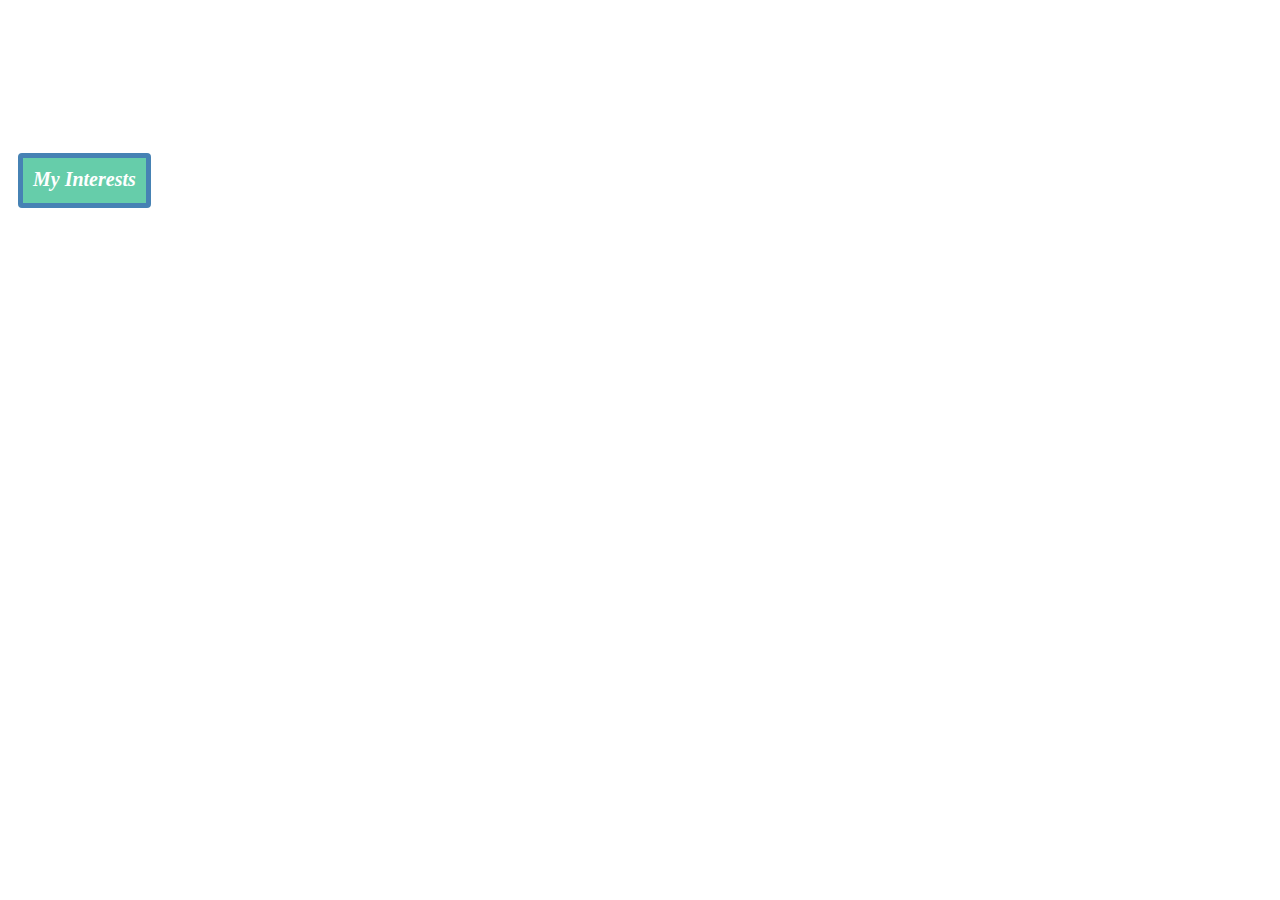
==== index.html @ c9afb27a "Update index.html" ====
<!DOCTYPE html>
<html>
<head> 
<title>All About Me!</title>
<link rel="stylesheet" href="website.css">
</head>
<body>
 
  <h1><u>All about me!</u></h1>
  <h2> Everything about<strong> Srinidhi Sathish</strong>!</h2>
  <h3>I am a 11 year old girl who lives in San Jose, California. Some things I enjoy doing are playing soccer, painting, hiking, volleyball and alot more!</h>

<div class="nav">
<a href ="MyInterests.html"> My Interests</a>
</br>
<h2><u>My Favorites</u></h2>
<h3> Favorite Colors: Black, White, and Navy<br> Fovorite Food: Pasta<br> Favorite Hobbies: Playing soccer, painting, and hiking<br> Dream: To become a famous soccer player <br> Favorite Series: The Selection <br> Favorite Movie: The Lord of the Rings <br> Favorite thing to do in spare time: Hang out with friends, going to the park, and more!!!</h3>


  <h2><u>My Family</u></h2>
<h3> My family consists of my dad, my mom, and my brother. My dad works at Airfide networks as a software engineer. 
</br>My mom works at IBM and is also a software engineer. My brother is currently a first grader at Challenger School.</h3>


</body> 
</html>
---- website.css ----
p {
color: darkturquoise;
}
body {
   background-image: url("http://eskipaper.com/images/pretty-backgrounds-7.jpg"); 
}
h1 {
color: white;
font-size: 30px;
}
h2{
color: white;
font-style: italic;
}
h3 {
color : white ;
font-style: italic;
}
.nav > div {
  background: mediumaquamarine;
  float: left; 
  margin: 10px;
  padding: 10px;
  height: 25px;
  border: 5px solid steelblue;
  border-radius:4px;
  text-align:left;
   margin: 0;
   font-size: 20px; 
   text-align:left;
}
.nav > a:hover { 
background: cornflowerblue;
}
.nav{
  margin: 0;
text-align:left ;   
font-size: 20px; 
}
.nav > a {
  background: mediumaquamarine;
  float: left; 
  margin: 10px;
  padding: 10px;
  height: 25px;
  border: 5px solid steelblue;
  border-radius:4px;
  text-align:left;
  text-decoration:none;
  color:white;
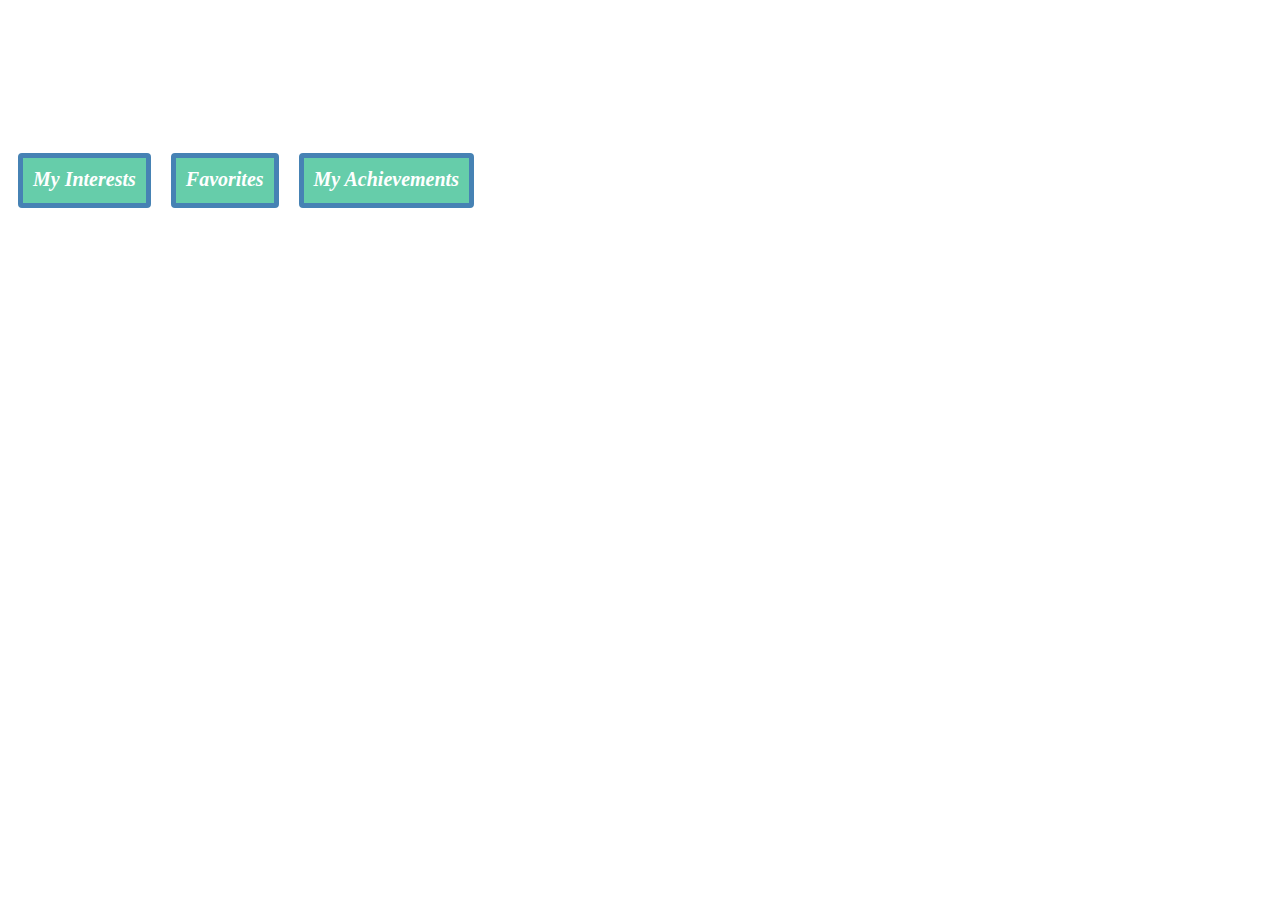
==== commit e49f3bd3: "Update index.html" ====
--- a/index.html
+++ b/index.html
@@ -12,6 +12,10 @@
 
 <div class="nav">
 <a href ="MyInterests.html"> My Interests</a>
+<a href ="favorites.html"> Favorites</a>
+<a href ="achievements.html"> My Achievements</a>
+</br>
+</br>
 </br>
 <h2><u>My Favorites</u></h2>
 <h3> Favorite Colors: Black, White, and Navy<br> Fovorite Food: Pasta<br> Favorite Hobbies: Playing soccer, painting, and hiking<br> Dream: To become a famous soccer player <br> Favorite Series: The Selection <br> Favorite Movie: The Lord of the Rings <br> Favorite thing to do in spare time: Hang out with friends, going to the park, and more!!!</h3>
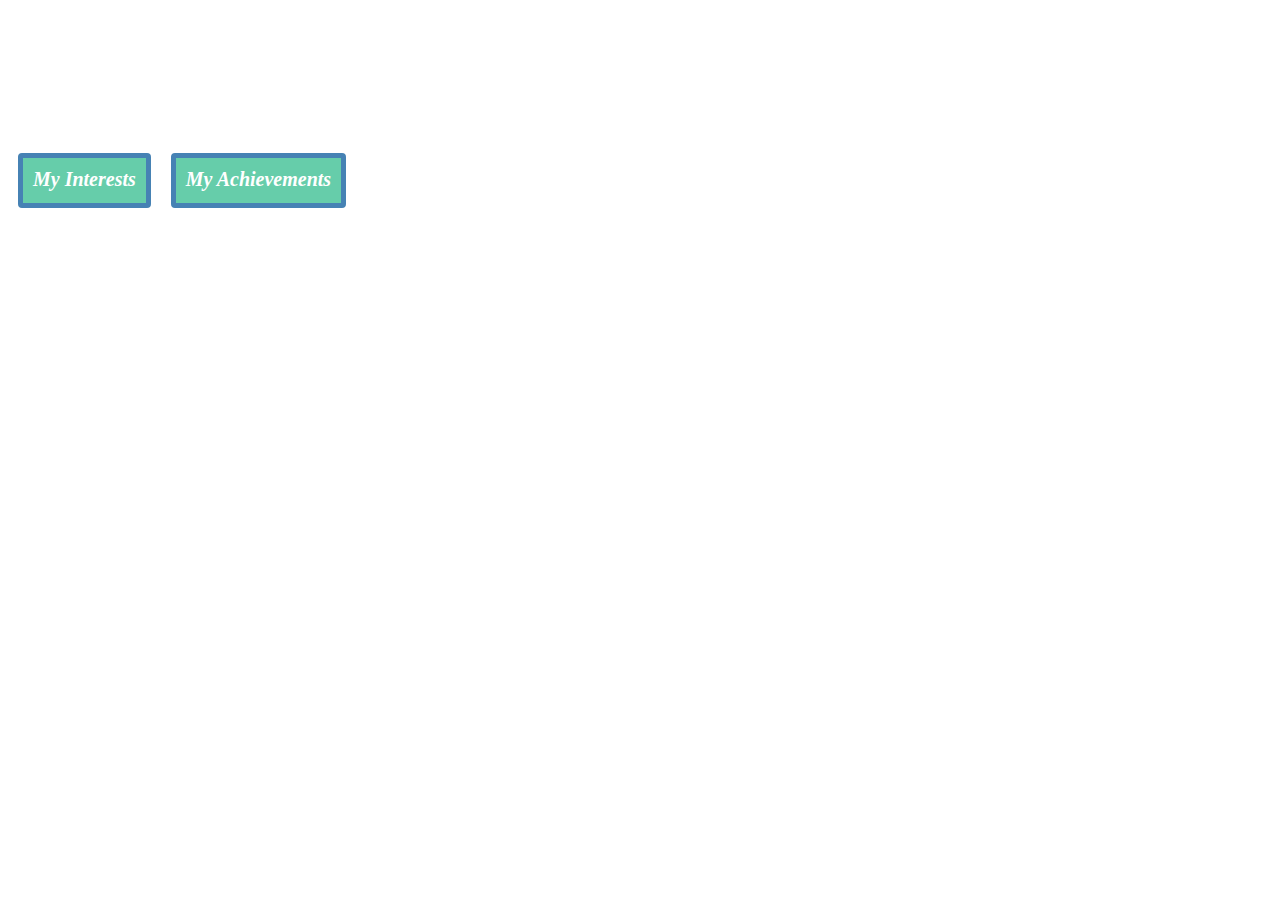
==== commit f90b538a: "Update index.html" ====
--- a/index.html
+++ b/index.html
@@ -12,7 +12,6 @@
 
 <div class="nav">
 <a href ="MyInterests.html"> My Interests</a>
-<a href ="favorites.html"> Favorites</a>
 <a href ="achievements.html"> My Achievements</a>
 </br>
 </br>
--- a/website.css
+++ b/website.css
@@ -17,12 +17,12 @@
 font-style: italic;
 }
 .nav > div {
-  background: mediumaquamarine;
+  background: aqua;
   float: left; 
   margin: 10px;
-  padding: 10px;
-  height: 25px;
-  border: 5px solid steelblue;
+  padding: 20px;
+  height: 50px;
+  border: 5px solid blue;
   border-radius:4px;
   text-align:left;
    margin: 0;
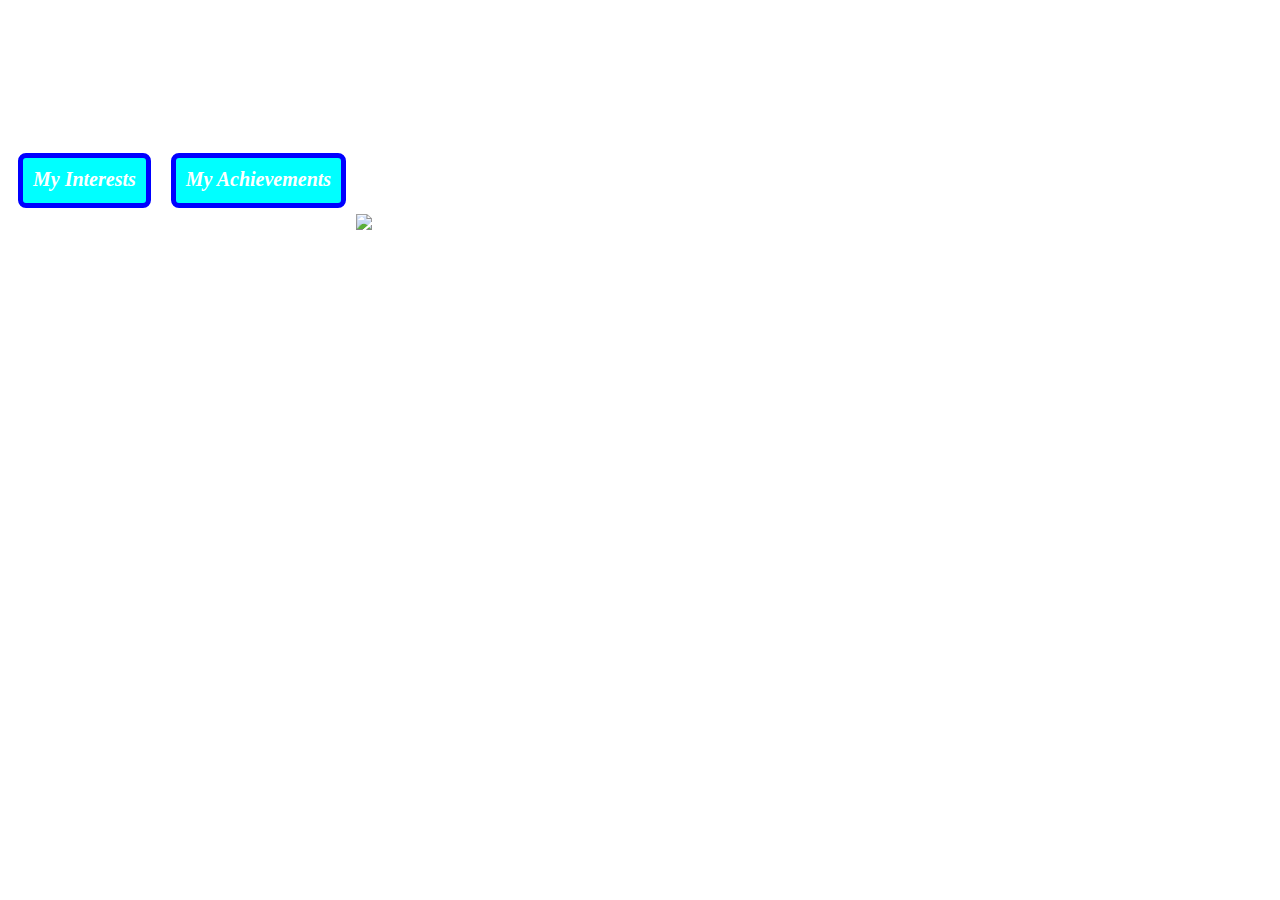
==== commit 0fc1ba7c: "Update index.html" ====
--- a/index.html
+++ b/index.html
@@ -16,6 +16,8 @@
 </br>
 </br>
 </br>
+
+<img src = "https://euwomen.files.wordpress.com/2011/05/screen-shot-2011-05-20-at-00-29-30.png">
 <h2><u>My Favorites</u></h2>
 <h3> Favorite Colors: Black, White, and Navy<br> Fovorite Food: Pasta<br> Favorite Hobbies: Playing soccer, painting, and hiking<br> Dream: To become a famous soccer player <br> Favorite Series: The Selection <br> Favorite Movie: The Lord of the Rings <br> Favorite thing to do in spare time: Hang out with friends, going to the park, and more!!!</h3>
 
--- a/website.css
+++ b/website.css
@@ -17,7 +17,7 @@
 font-style: italic;
 }
 .nav > div {
-  background: aqua;
+  background: purple;
   float: left; 
   margin: 10px;
   padding: 20px;
@@ -30,7 +30,7 @@
    text-align:left;
 }
 .nav > a:hover { 
-background: cornflowerblue;
+background: DeepSkyBlue;
 }
 .nav{
   margin: 0;
@@ -38,13 +38,13 @@
 font-size: 20px; 
 }
 .nav > a {
-  background: mediumaquamarine;
+  background: cyan ;
   float: left; 
   margin: 10px;
   padding: 10px;
   height: 25px;
-  border: 5px solid steelblue;
-  border-radius:4px;
+  border: 5px solid blue;
+  border-radius:8px;
   text-align:left;
   text-decoration:none;
   color:white;
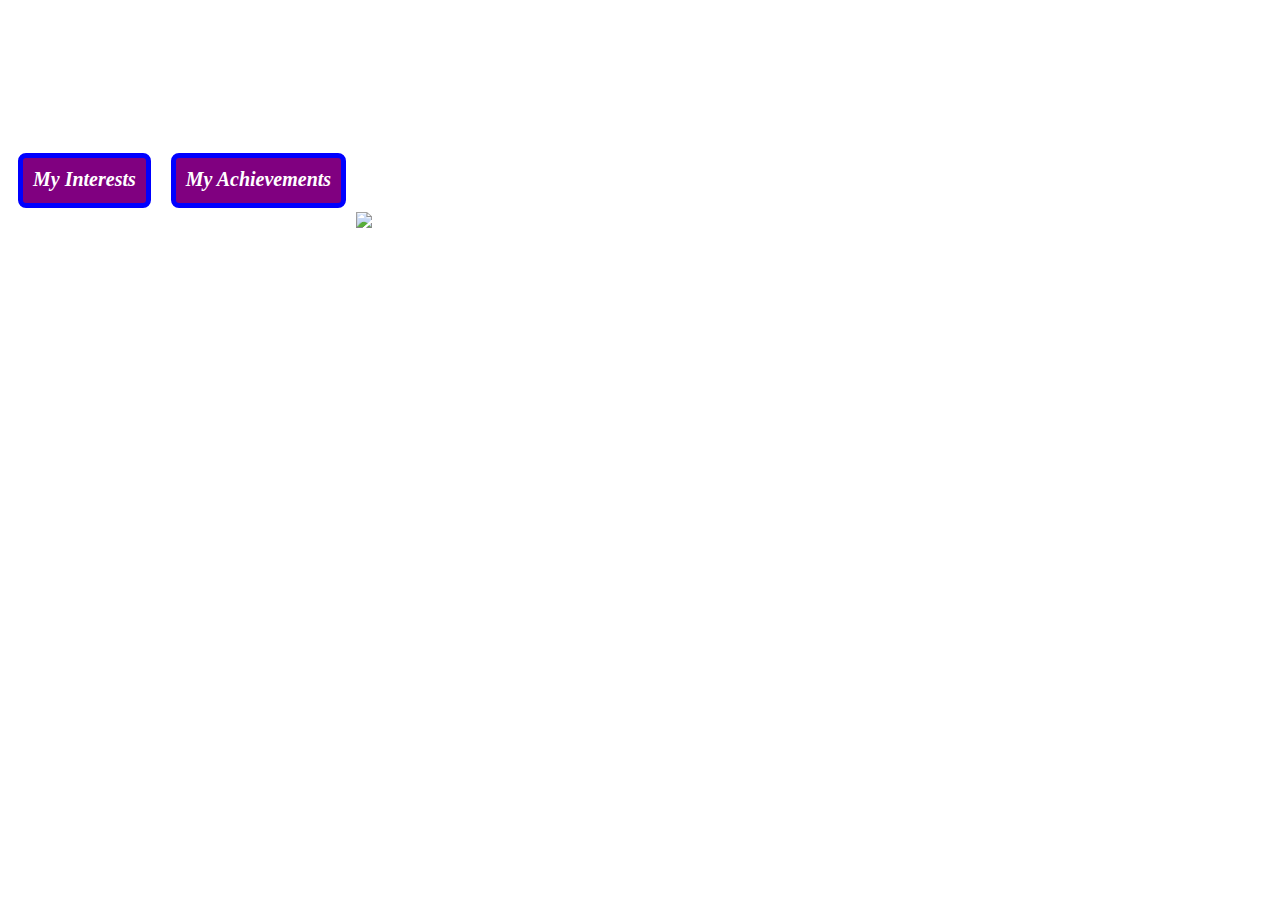
==== commit cf45b640: "Update index.html" ====
--- a/index.html
+++ b/index.html
@@ -17,7 +17,7 @@
 </br>
 </br>
 
-<img src = "https://euwomen.files.wordpress.com/2011/05/screen-shot-2011-05-20-at-00-29-30.png">
+<img src = "https://euwomen.files.wordpress.com/2011/05/screen-shot-2011-05-20-at-00-29-30.png" alt="About Me" width="200">
 <h2><u>My Favorites</u></h2>
 <h3> Favorite Colors: Black, White, and Navy<br> Fovorite Food: Pasta<br> Favorite Hobbies: Playing soccer, painting, and hiking<br> Dream: To become a famous soccer player <br> Favorite Series: The Selection <br> Favorite Movie: The Lord of the Rings <br> Favorite thing to do in spare time: Hang out with friends, going to the park, and more!!!</h3>
 
--- a/website.css
+++ b/website.css
@@ -38,7 +38,7 @@
 font-size: 20px; 
 }
 .nav > a {
-  background: cyan ;
+  background: purple ;
   float: left; 
   margin: 10px;
   padding: 10px;
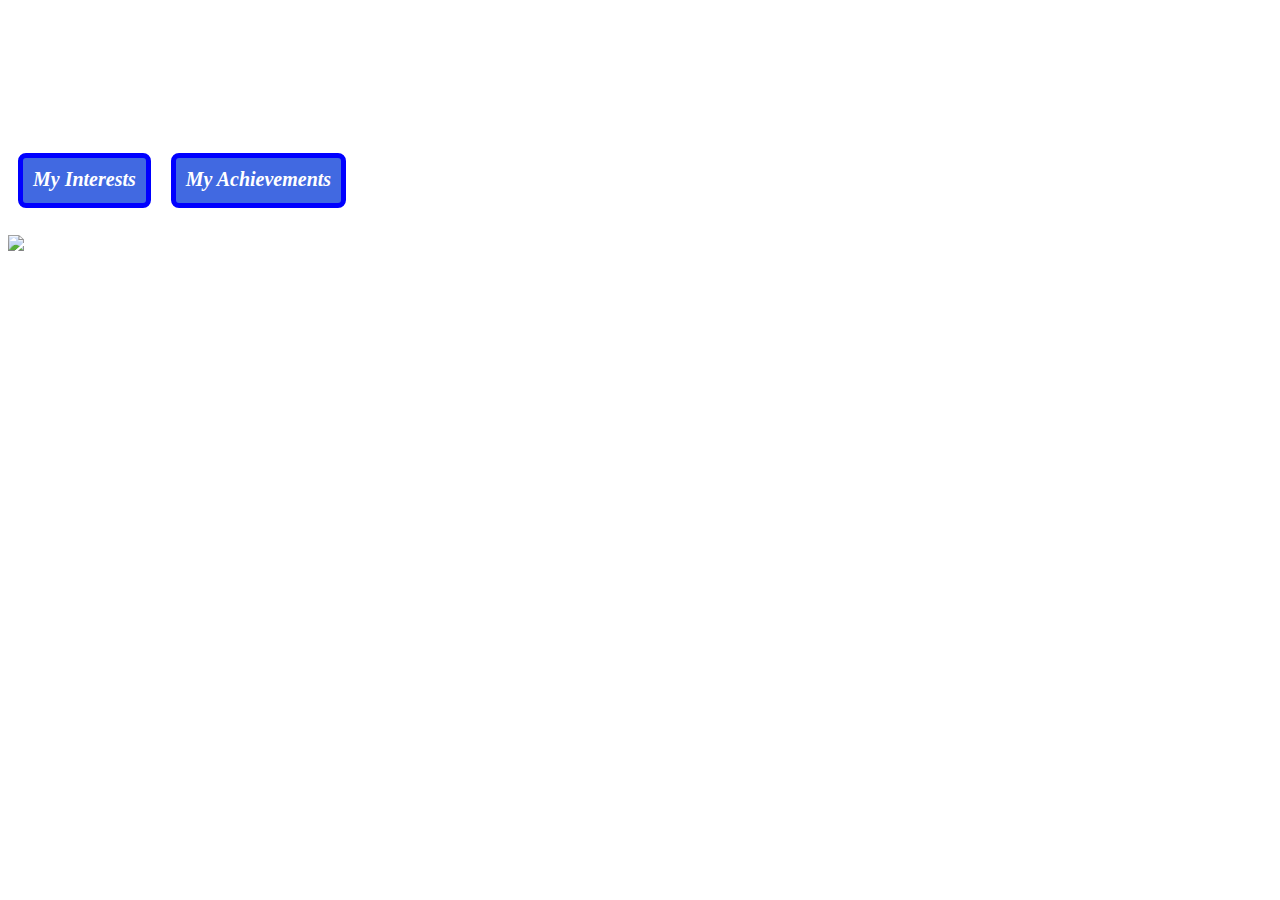
==== commit fd0c6cb8: "Update index.html" ====
--- a/index.html
+++ b/index.html
@@ -16,7 +16,7 @@
 </br>
 </br>
 </br>
-
+<br>
 <img src = "https://euwomen.files.wordpress.com/2011/05/screen-shot-2011-05-20-at-00-29-30.png" alt="About Me" width="200">
 <h2><u>My Favorites</u></h2>
 <h3> Favorite Colors: Black, White, and Navy<br> Fovorite Food: Pasta<br> Favorite Hobbies: Playing soccer, painting, and hiking<br> Dream: To become a famous soccer player <br> Favorite Series: The Selection <br> Favorite Movie: The Lord of the Rings <br> Favorite thing to do in spare time: Hang out with friends, going to the park, and more!!!</h3>
--- a/website.css
+++ b/website.css
@@ -38,7 +38,7 @@
 font-size: 20px; 
 }
 .nav > a {
-  background: purple ;
+  background: royalblue ;
   float: left; 
   margin: 10px;
   padding: 10px;
